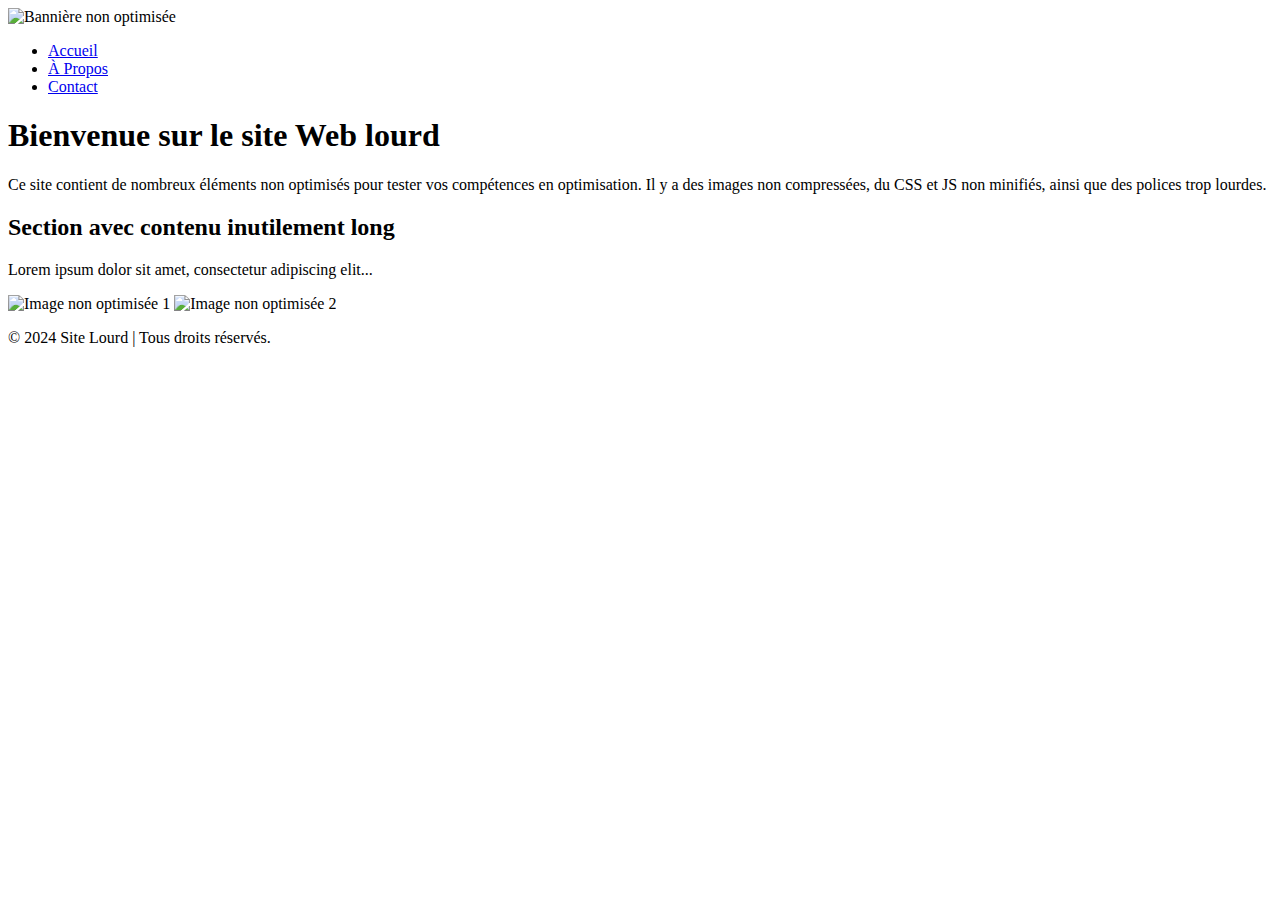
==== index.html @ 47d6c530 "Update index.html" ====
<!DOCTYPE html>
<html lang="fr">
<head>
    <meta charset="UTF-8">
    <meta name="viewport" content="width=device-width, initial-scale=1.0">
    <title>Site Web Lourd</title>
    <link rel="stylesheet" href="main.css">
    <link href="https://fonts.googleapis.com/css2?family=Roboto:wght@400;700&display=swap" rel="stylesheet">
</head>
<body>
    <header>
        <img src="images/banner.jpg" alt="Bannière non optimisée">
        <nav>
            <ul>
                <li><a href="index.html">Accueil</a></li>
                <li><a href="about.html">À Propos</a></li>
                <li><a href="contact.html">Contact</a></li>
            </ul>
        </nav>
    </header>
    
    <main>
        <section>
            <h1>Bienvenue sur le site Web lourd</h1>
            <p>
                Ce site contient de nombreux éléments non optimisés pour tester vos compétences en optimisation.
                Il y a des images non compressées, du CSS et JS non minifiés, ainsi que des polices trop lourdes.
            </p>
        </section>

        <section>
            <h2>Section avec contenu inutilement long</h2>
            <p>Lorem ipsum dolor sit amet, consectetur adipiscing elit...</p>
            <img src="images/large-image1.jpg" alt="Image non optimisée 1">
            <img src="images/large-image2.jpg" alt="Image non optimisée 2">
        </section>
    </main>

    <footer>
        <p>© 2024 Site Lourd | Tous droits réservés.</p>
    </footer>
    
    <script src="scripts/app.js"></script>
    <script src="scripts/analytics.js"></script>
</body>
</html>
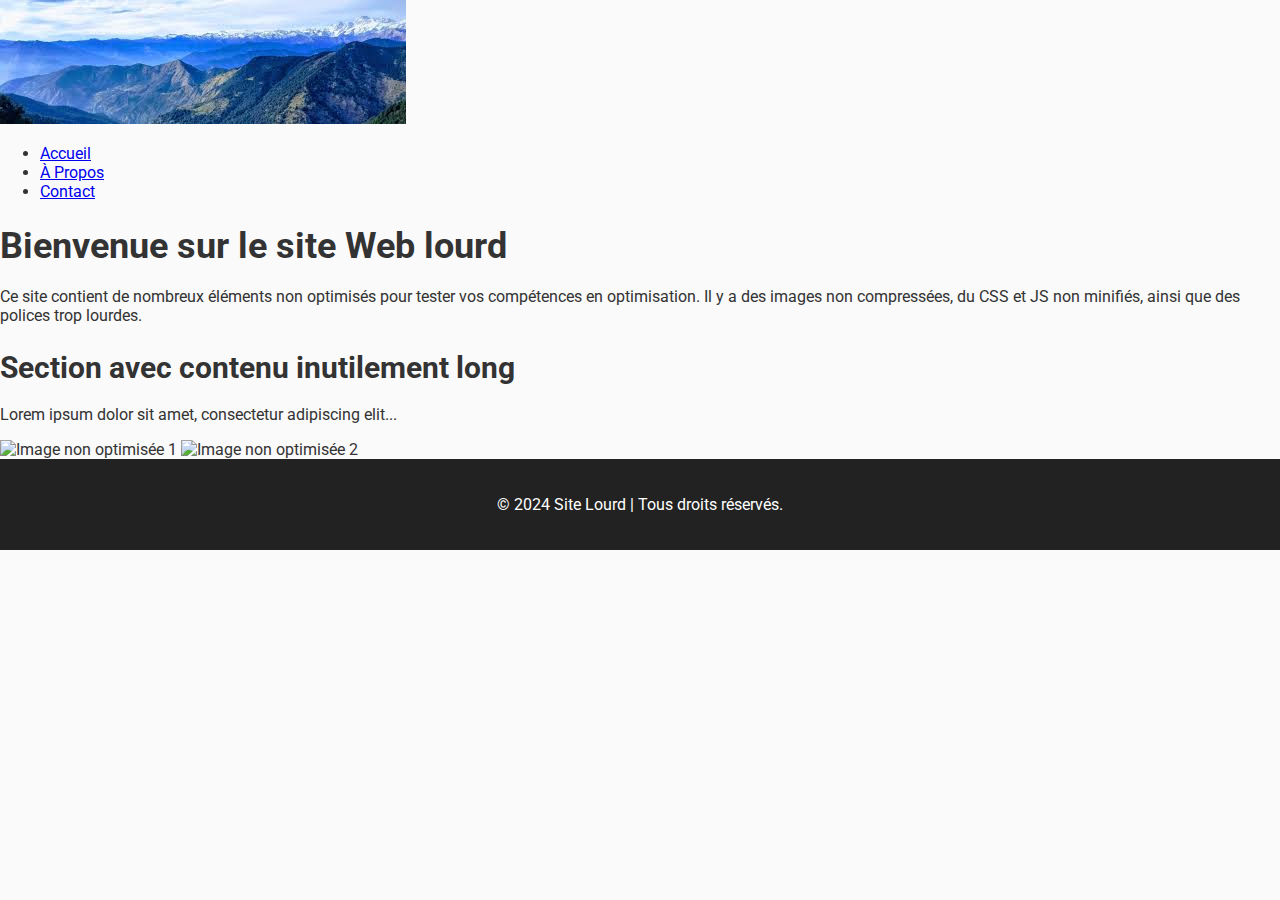
==== commit 84a02bb0: "Update index.html" ====
--- a/index.html
+++ b/index.html
@@ -9,7 +9,7 @@
 </head>
 <body>
     <header>
-        <img src="images/banner.jpg" alt="Bannière non optimisée">
+        <img src="banner.jpg" alt="Bannière non optimisée">
         <nav>
             <ul>
                 <li><a href="index.html">Accueil</a></li>
@@ -31,8 +31,8 @@
         <section>
             <h2>Section avec contenu inutilement long</h2>
             <p>Lorem ipsum dolor sit amet, consectetur adipiscing elit...</p>
-            <img src="images/large-image1.jpg" alt="Image non optimisée 1">
-            <img src="images/large-image2.jpg" alt="Image non optimisée 2">
+            <img src="large-image1.jpg" alt="Image non optimisée 1">
+            <img src="large-image2.jpg" alt="Image non optimisée 2">
         </section>
     </main>
 
@@ -40,7 +40,7 @@
         <p>© 2024 Site Lourd | Tous droits réservés.</p>
     </footer>
     
-    <script src="scripts/app.js"></script>
-    <script src="scripts/analytics.js"></script>
+    <script src="app.js"></script>
+    <script src="analytics.js"></script>
 </body>
 </html>
--- a/main.css
+++ b/main.css
@@ -0,0 +1,32 @@
+/* Fichier CSS non minifié avec des styles redondants */
+body {
+    font-family: 'Roboto', sans-serif;
+    background-color: #fafafa;
+    color: #333;
+    margin: 0;
+    padding: 0;
+}
+
+h1, h2 {
+    margin-bottom: 20px;
+}
+
+h1 {
+    font-size: 36px;
+}
+
+h2 {
+    font-size: 30px;
+}
+
+img {
+    max-width: 100%;
+    height: auto;
+}
+
+footer {
+    padding: 20px;
+    background-color: #222;
+    color: #fff;
+    text-align: center;
+}
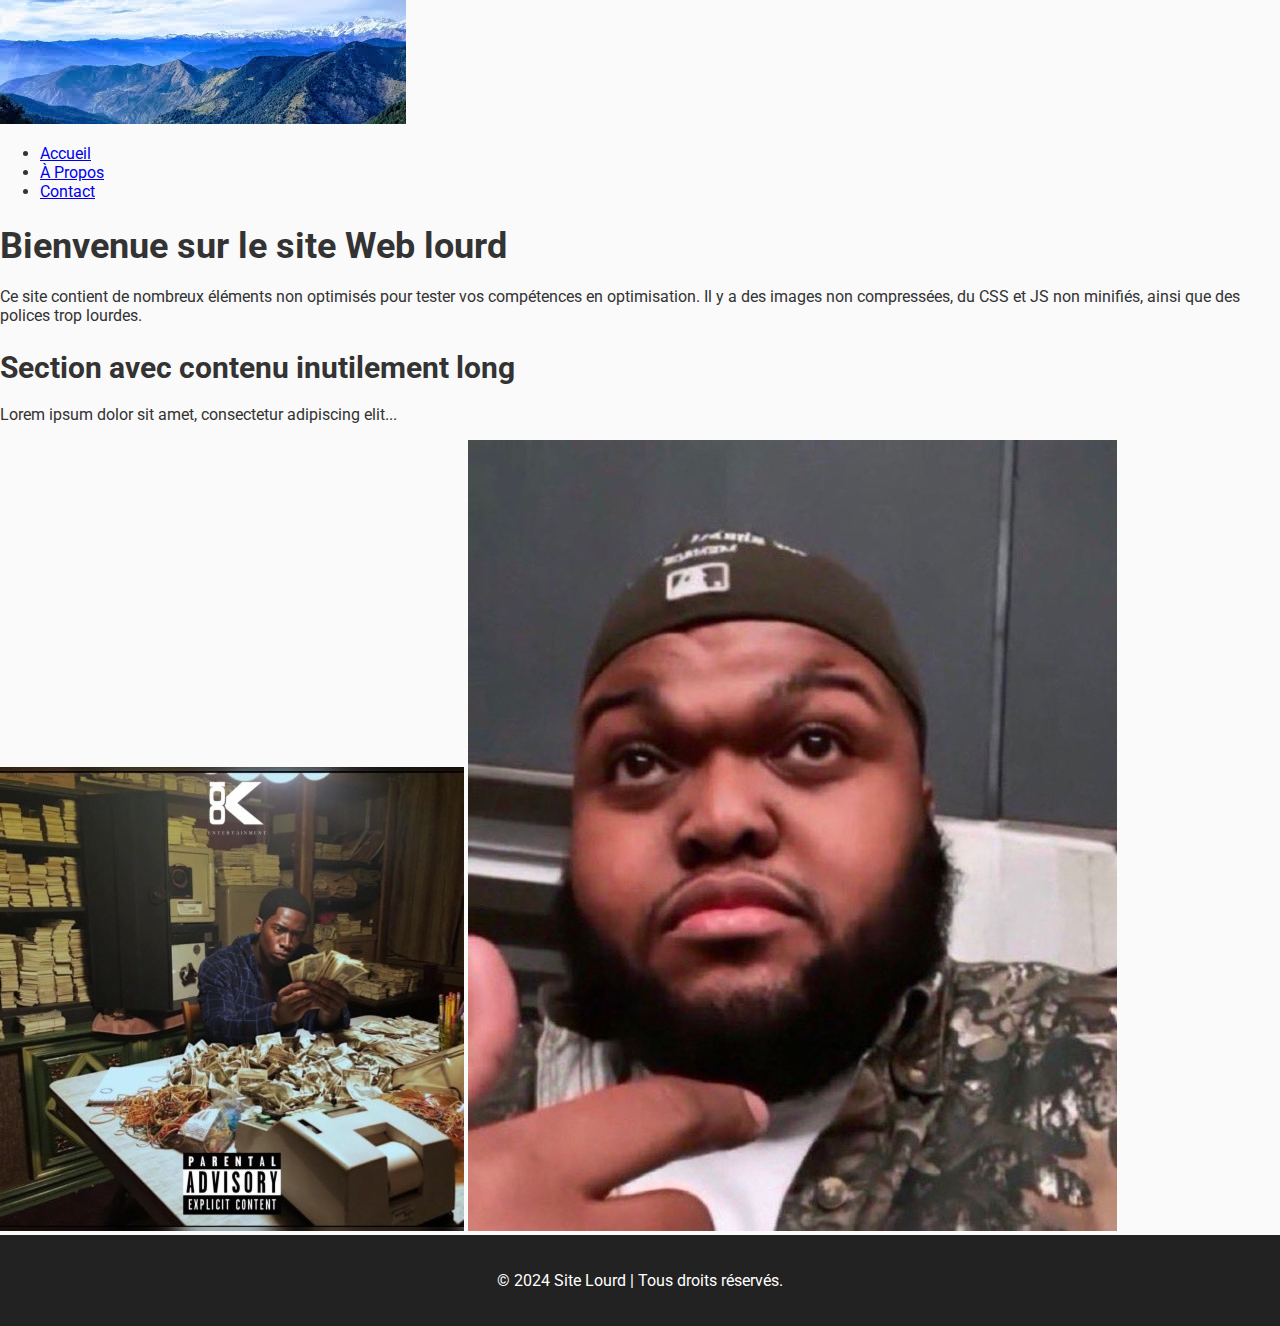
==== commit b6db8d65: "Update index.html" ====
--- a/index.html
+++ b/index.html
@@ -9,7 +9,7 @@
 </head>
 <body>
     <header>
-        <img src="banner.jpg" alt="Bannière non optimisée">
+        <img src="banner.jpg" loading="lazy" alt="Bannière non optimisée">
         <nav>
             <ul>
                 <li><a href="index.html">Accueil</a></li>
@@ -31,8 +31,8 @@
         <section>
             <h2>Section avec contenu inutilement long</h2>
             <p>Lorem ipsum dolor sit amet, consectetur adipiscing elit...</p>
-            <img src="large-image1.jpg" alt="Image non optimisée 1">
-            <img src="large-image2.jpg" alt="Image non optimisée 2">
+            <img src="large-image1.jpg" loading="lazy" alt="Image non optimisée 1">
+            <img src="large-image2.jpg" loading="lazy" alt="Image non optimisée 2">
         </section>
     </main>
 
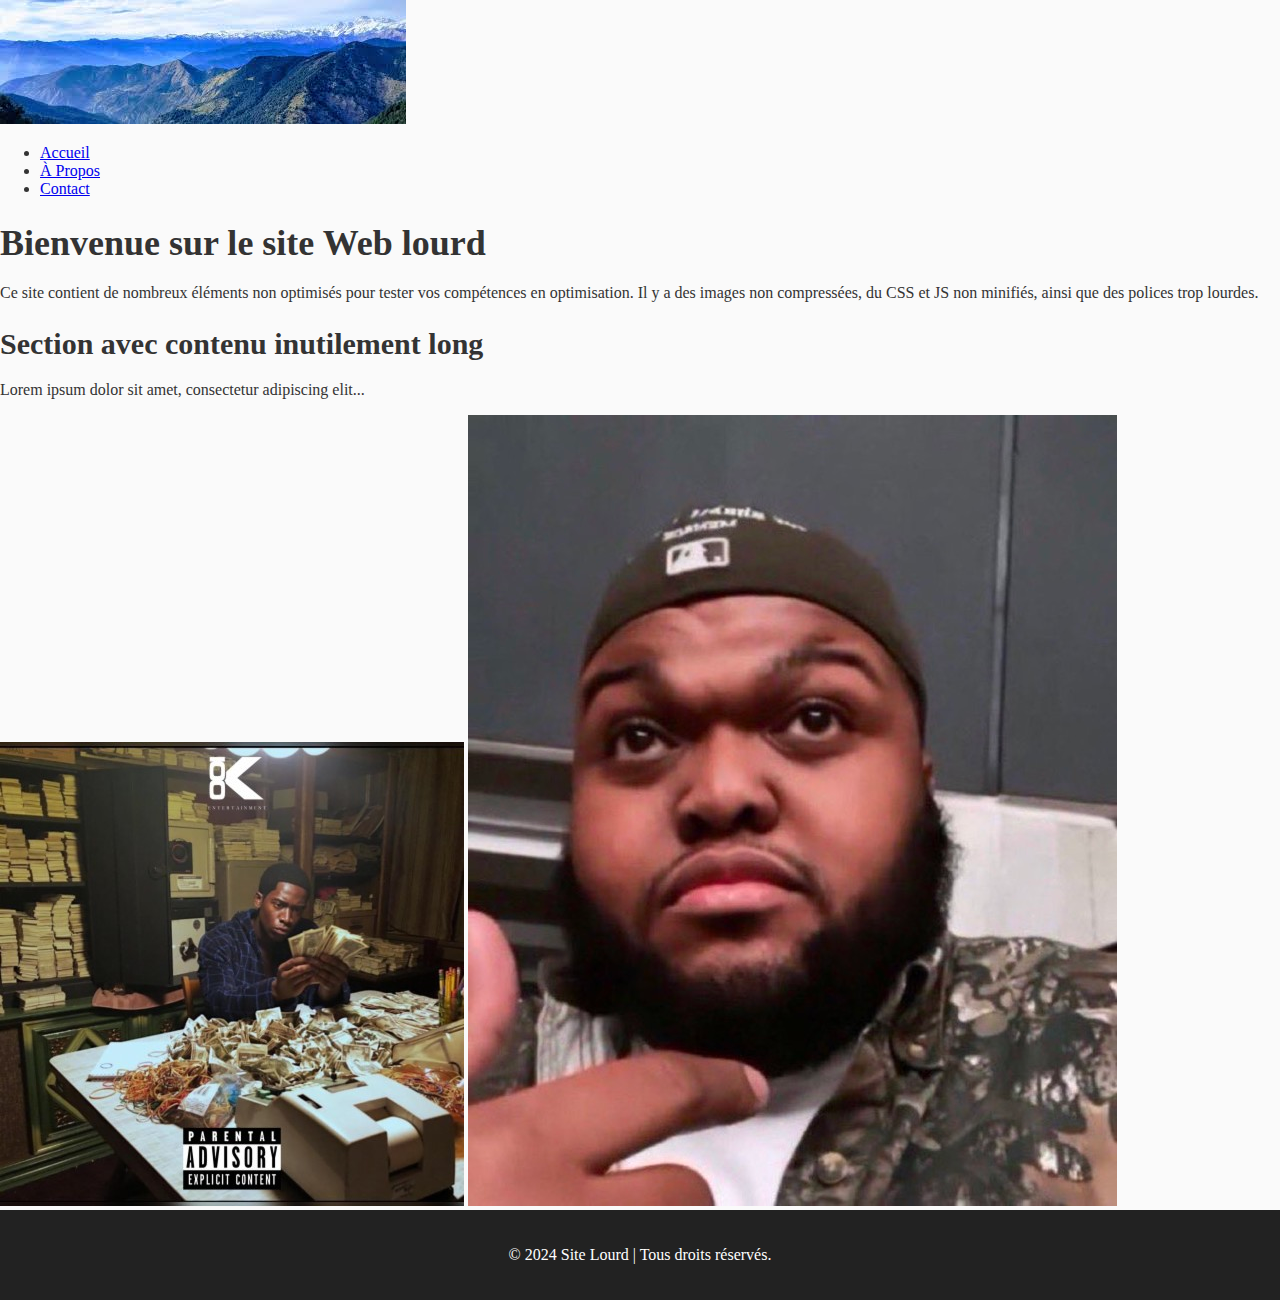
==== commit f0702003: "Update index.html" ====
--- a/index.html
+++ b/index.html
@@ -5,7 +5,6 @@
     <meta name="viewport" content="width=device-width, initial-scale=1.0">
     <title>Site Web Lourd</title>
     <link rel="stylesheet" href="main.css">
-    <link href="https://fonts.googleapis.com/css2?family=Roboto:wght@400;700&display=swap" rel="stylesheet">
 </head>
 <body>
     <header>
@@ -40,7 +39,5 @@
         <p>© 2024 Site Lourd | Tous droits réservés.</p>
     </footer>
     
-    <script src="app.js"></script>
-    <script src="analytics.js"></script>
 </body>
 </html>
--- a/main.css
+++ b/main.css
@@ -1,6 +1,6 @@
-/* Fichier CSS non minifié avec des styles redondants */
+/* Fichier CSS optimisé */
 body {
-    font-family: 'Roboto', sans-serif;
+    font-display:swap;
     background-color: #fafafa;
     color: #333;
     margin: 0;
@@ -9,14 +9,11 @@
 
 h1, h2 {
     margin-bottom: 20px;
+    font-size: 30px; /* Taille de base pour h2 */
 }
 
 h1 {
-    font-size: 36px;
-}
-
-h2 {
-    font-size: 30px;
+    font-size: 36px; /* Taille spécifique pour h1 */
 }
 
 img {
